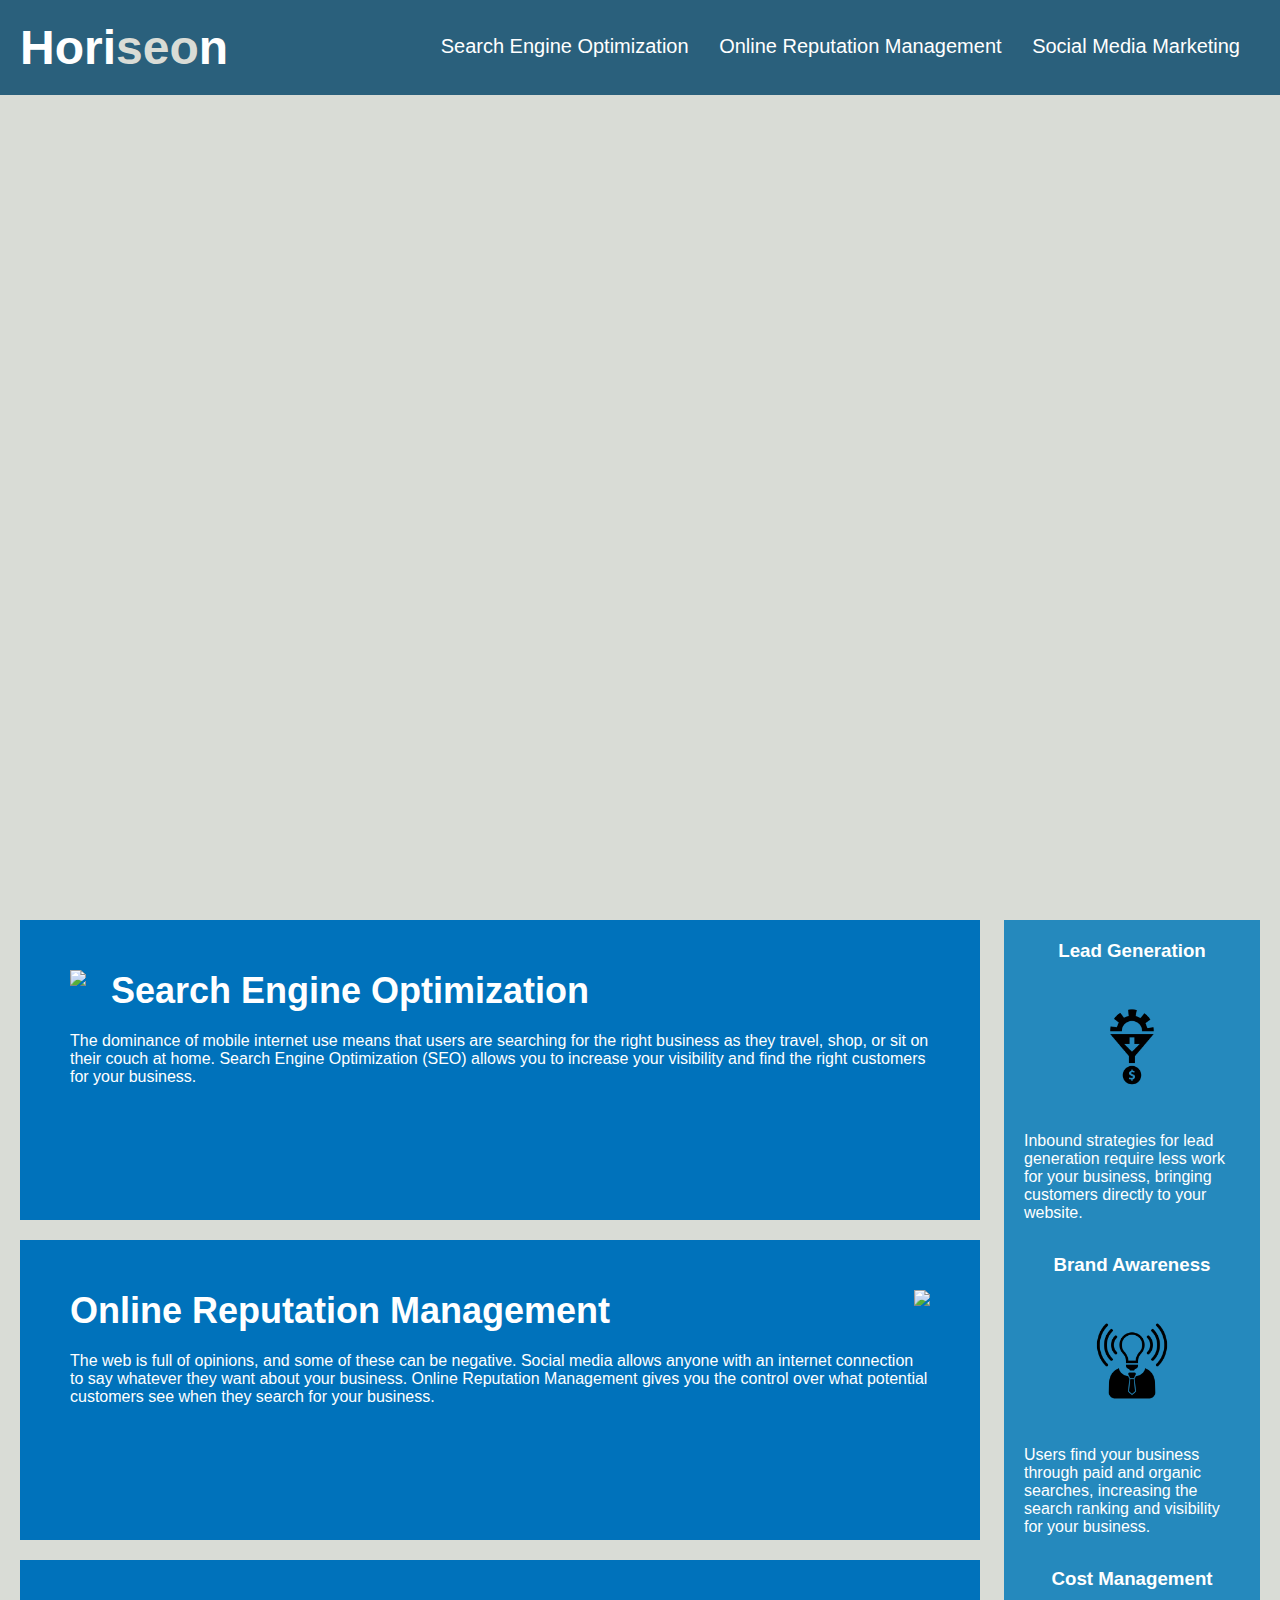
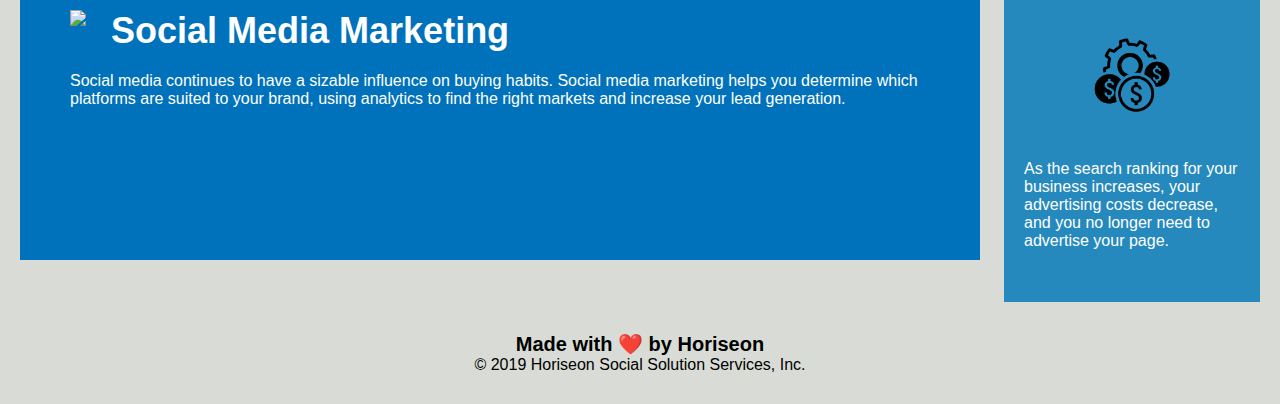
==== index.html @ a9bbeae1 "add title to the website" ====
<!DOCTYPE html>
<html lang="en-us">
  <head>
    <meta charset="UTF-8" />
    <link rel="stylesheet" href="./assets/css/style.css" />
    <!-- title for the website -->
    <title>horiseon marketing agency</title>
  </head>

  <body>
    <!-- nav bar inside the header with links -->
    <div class="header">
      <h1>Hori<span class="seo">seo</span>n</h1>
      <div>
        <ul>
          <li>
            <a href="#search-engine-optimization">Search Engine Optimization</a>
          </li>
          <li>
            <a href="#online-reputation-management"
              >Online Reputation Management</a
            >
          </li>
          <li>
            <a href="#social-media-marketing">Social Media Marketing</a>
          </li>
        </ul>
      </div>
    </div>
    <!-- find out what this is for -->
    <div class="hero"></div>
    <!-- 3 sections with website information -->
    <div class="content">
      <div class="search-engine-optimization">
        <img
          src="./assets/images/search-engine-optimization.jpg"
          class="float-left"
        />
        <h2>Search Engine Optimization</h2>
        <p>
          The dominance of mobile internet use means that users are searching
          for the right business as they travel, shop, or sit on their couch at
          home. Search Engine Optimization (SEO) allows you to increase your
          visibility and find the right customers for your business.
        </p>
      </div>
      <div
        id="online-reputation-management"
        class="online-reputation-management"
      >
        <img
          src="./assets/images/online-reputation-management.jpg"
          class="float-right"
        />
        <h2>Online Reputation Management</h2>
        <p>
          The web is full of opinions, and some of these can be negative. Social
          media allows anyone with an internet connection to say whatever they
          want about your business. Online Reputation Management gives you the
          control over what potential customers see when they search for your
          business.
        </p>
      </div>
      <div id="social-media-marketing" class="social-media-marketing">
        <img
          src="./assets/images/social-media-marketing.jpg"
          class="float-left"
        />
        <h2>Social Media Marketing</h2>
        <p>
          Social media continues to have a sizable influence on buying habits.
          Social media marketing helps you determine which platforms are suited
          to your brand, using analytics to find the right markets and increase
          your lead generation.
        </p>
      </div>
    </div>
    <!-- further information on the side of the website -->
    <div class="benefits">
      <div class="benefit-lead">
        <h3>Lead Generation</h3>
        <img src="./assets/images/lead-generation.png" />
        <p>
          Inbound strategies for lead generation require less work for your
          business, bringing customers directly to your website.
        </p>
      </div>
      <div class="benefit-brand">
        <h3>Brand Awareness</h3>
        <img src="./assets/images/brand-awareness.png" />
        <p>
          Users find your business through paid and organic searches, increasing
          the search ranking and visibility for your business.
        </p>
      </div>
      <div class="benefit-cost">
        <h3>Cost Management</h3>
        <img src="./assets/images/cost-management.png" />
        <p>
          As the search ranking for your business increases, your advertising
          costs decrease, and you no longer need to advertise your page.
        </p>
      </div>
    </div>
    <!-- footer of the website -->
    <div class="footer">
      <h2>Made with ❤️️ by Horiseon</h2>
      <p>&copy; 2019 Horiseon Social Solution Services, Inc.</p>
    </div>
  </body>
</html>
---- assets/css/style.css ----
* {
    box-sizing: border-box;
    padding: 0;
    margin: 0;
}

body {
    background-color: #d9dcd6;
}

.header {
    padding: 20px;
    font-family: 'Trebuchet MS', 'Lucida Sans Unicode', 'Lucida Grande', 'Lucida Sans', Arial, sans-serif;
    background-color: #2a607c;
    color: #ffffff;
}

.header h1 {
    display: inline-block;
    font-size: 48px;
}

.header h1 .seo {
    color: #d9dcd6;
}

.header div {
    padding-top: 15px;
    margin-right: 20px;
    float: right;
    font-family: 'Gill Sans', 'Gill Sans MT', Calibri, 'Trebuchet MS', sans-serif;
    font-size: 20px;
}

.header div ul {
    list-style-type: none;
}

.header div ul li {
    display: inline-block;
    margin-left: 25px;
}

a {
    color: #ffffff;
    text-decoration: none;
}

p {
    font-size: 16px;
}

.hero {
    height: 800px;
    width: 100%;
    margin-bottom: 25px;
    background-image: url("../images/digital-marketing-meeting.jpg");
    background-size: cover;
    background-position: center;
}

.float-left {
    float: left;
    margin-right: 25px;
}

.float-right {
    float: right;
    margin-left: 25px;
}

.content {
    width: 75%;
    display: inline-block;
    margin-left: 20px;
}

.benefits {
    margin-right: 20px;
    padding: 20px;
    clear: both;
    float: right;
    width: 20%;
    height: 100%;
    font-family: 'Gill Sans', 'Gill Sans MT', Calibri, 'Trebuchet MS', sans-serif;
    background-color: #2589bd;
}

.benefit-lead {
    margin-bottom: 32px;
    color: #ffffff;
}

.benefit-brand {
    margin-bottom: 32px;
    color: #ffffff;
}

.benefit-cost {
    margin-bottom: 32px;
    color: #ffffff;
}

.benefit-lead h3 {
    margin-bottom: 10px;
    text-align: center;
}

.benefit-brand h3 {
    margin-bottom: 10px;
    text-align: center;
}

.benefit-cost h3 {
    margin-bottom: 10px;
    text-align: center;
}

.benefit-lead img {
    display: block;
    margin: 10px auto;
    max-width: 150px;
}

.benefit-brand img {
    display: block;
    margin: 10px auto;
    max-width: 150px;
}

.benefit-cost img {
    display: block;
    margin: 10px auto;
    max-width: 150px;
}

.search-engine-optimization {
    margin-bottom: 20px;
    padding: 50px;
    height: 300px;
    font-family: 'Gill Sans', 'Gill Sans MT', Calibri, 'Trebuchet MS', sans-serif;
    background-color: #0072bb;
    color: #ffffff;
}

.online-reputation-management {
    margin-bottom: 20px;
    padding: 50px;
    height: 300px;
    font-family: 'Gill Sans', 'Gill Sans MT', Calibri, 'Trebuchet MS', sans-serif;
    background-color: #0072bb;
    color: #ffffff;
}

.social-media-marketing {
    margin-bottom: 20px;
    padding: 50px;
    height: 300px;
    font-family: 'Gill Sans', 'Gill Sans MT', Calibri, 'Trebuchet MS', sans-serif;
    background-color: #0072bb;
    color: #ffffff;
}

.search-engine-optimization img {
    max-height: 200px;
}

.online-reputation-management img {
    max-height: 200px;
}

.social-media-marketing img {
    max-height: 200px;
}

.search-engine-optimization h2 {
    margin-bottom: 20px;
    font-size: 36px;
}

.online-reputation-management h2 {
    margin-bottom: 20px;
    font-size: 36px;
}

.social-media-marketing h2 {
    margin-bottom: 20px;
    font-size: 36px;
}

.footer {
    padding: 30px;
    clear: both;
    font-family: 'Trebuchet MS', 'Lucida Sans Unicode', 'Lucida Grande', 'Lucida Sans', Arial, sans-serif;
    text-align: center;
}

.footer h2 {
    font-size: 20px;
}
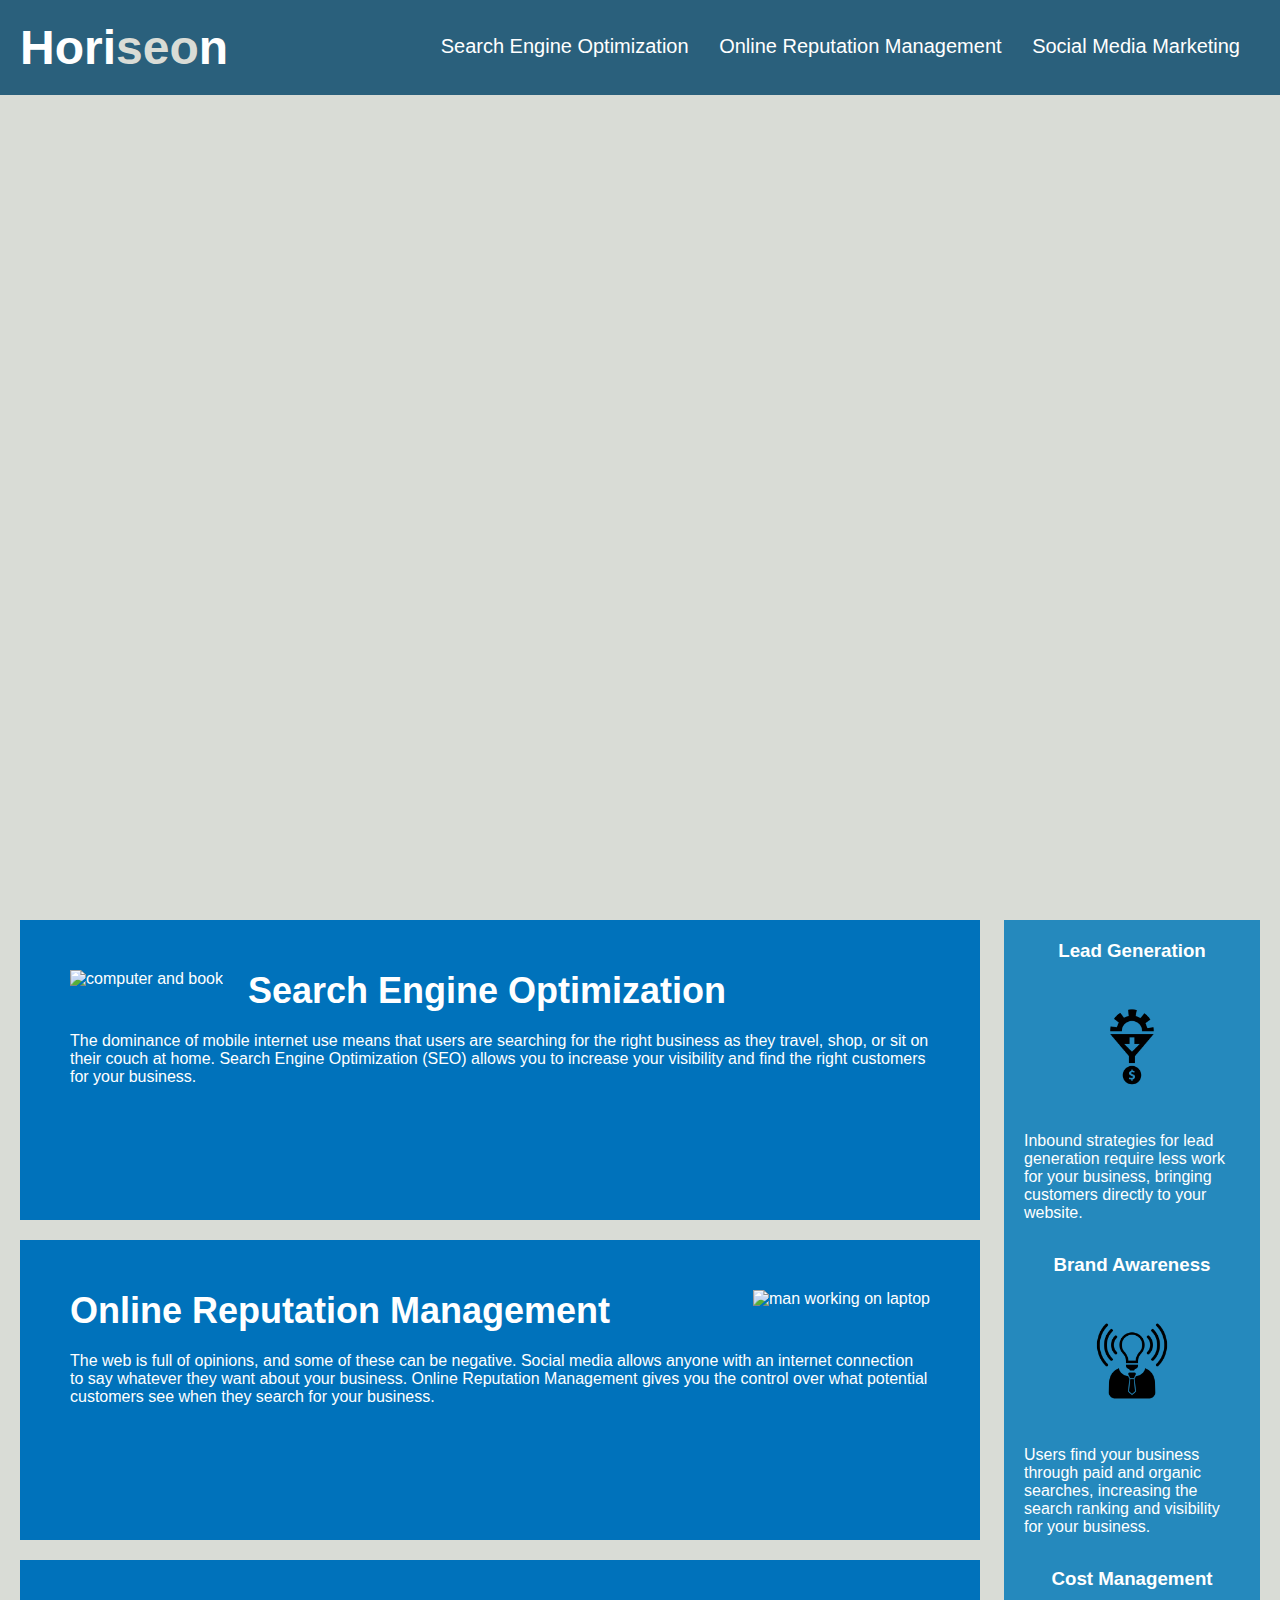
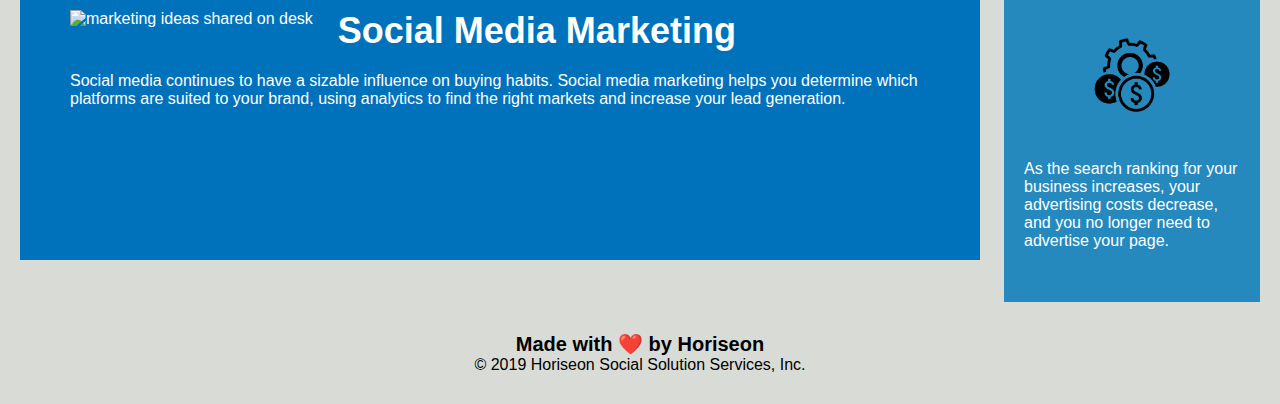
==== commit ed965b16: "added alt tags to images" ====
--- a/index.html
+++ b/index.html
@@ -34,6 +34,7 @@
       <div class="search-engine-optimization">
         <img
           src="./assets/images/search-engine-optimization.jpg"
+          alt="computer and book"
           class="float-left"
         />
         <h2>Search Engine Optimization</h2>
@@ -50,6 +51,7 @@
       >
         <img
           src="./assets/images/online-reputation-management.jpg"
+          alt="man working on laptop"
           class="float-right"
         />
         <h2>Online Reputation Management</h2>
@@ -64,6 +66,7 @@
       <div id="social-media-marketing" class="social-media-marketing">
         <img
           src="./assets/images/social-media-marketing.jpg"
+          alt="marketing ideas shared on desk"
           class="float-left"
         />
         <h2>Social Media Marketing</h2>
@@ -79,7 +82,7 @@
     <div class="benefits">
       <div class="benefit-lead">
         <h3>Lead Generation</h3>
-        <img src="./assets/images/lead-generation.png" />
+        <img src="./assets/images/lead-generation.png" alt="flow chart" />
         <p>
           Inbound strategies for lead generation require less work for your
           business, bringing customers directly to your website.
@@ -87,7 +90,7 @@
       </div>
       <div class="benefit-brand">
         <h3>Brand Awareness</h3>
-        <img src="./assets/images/brand-awareness.png" />
+        <img src="./assets/images/brand-awareness.png" alt="light bulb" />
         <p>
           Users find your business through paid and organic searches, increasing
           the search ranking and visibility for your business.
@@ -95,7 +98,7 @@
       </div>
       <div class="benefit-cost">
         <h3>Cost Management</h3>
-        <img src="./assets/images/cost-management.png" />
+        <img src="./assets/images/cost-management.png" alt="currency" />
         <p>
           As the search ranking for your business increases, your advertising
           costs decrease, and you no longer need to advertise your page.
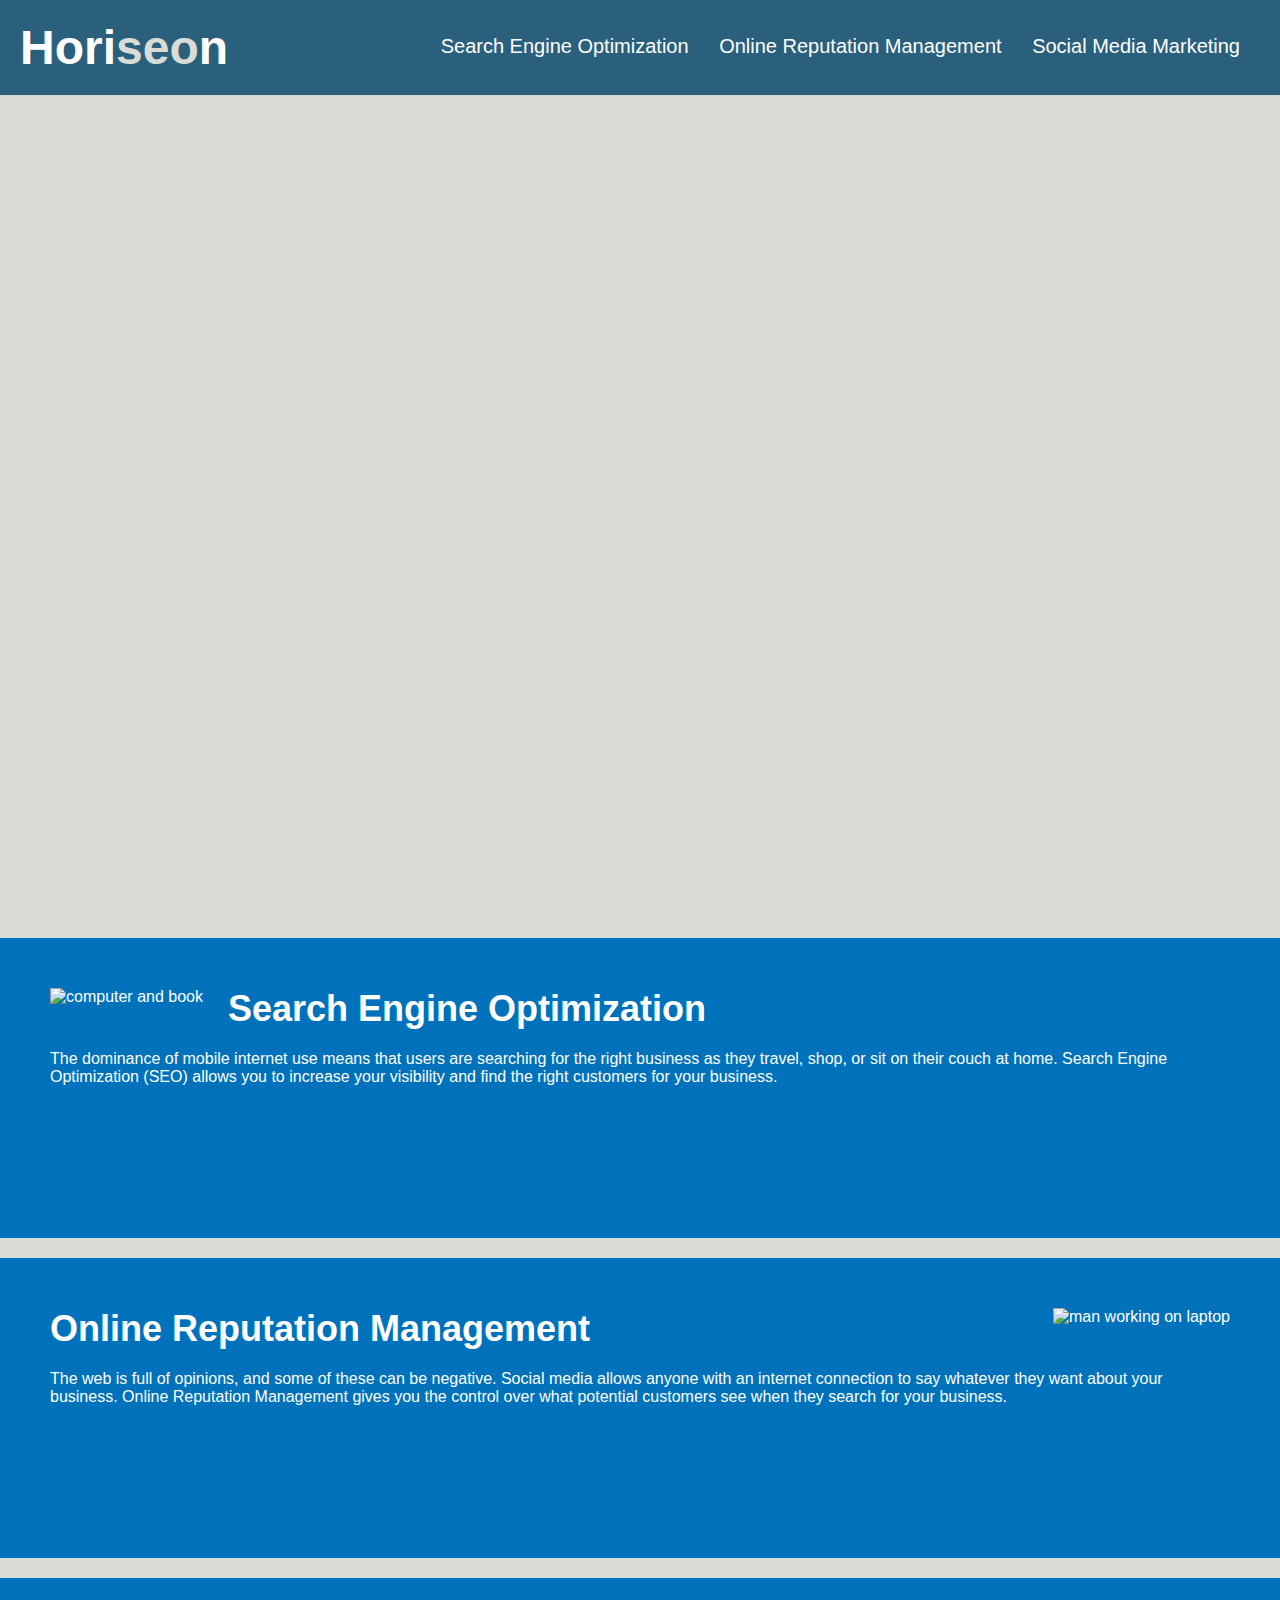
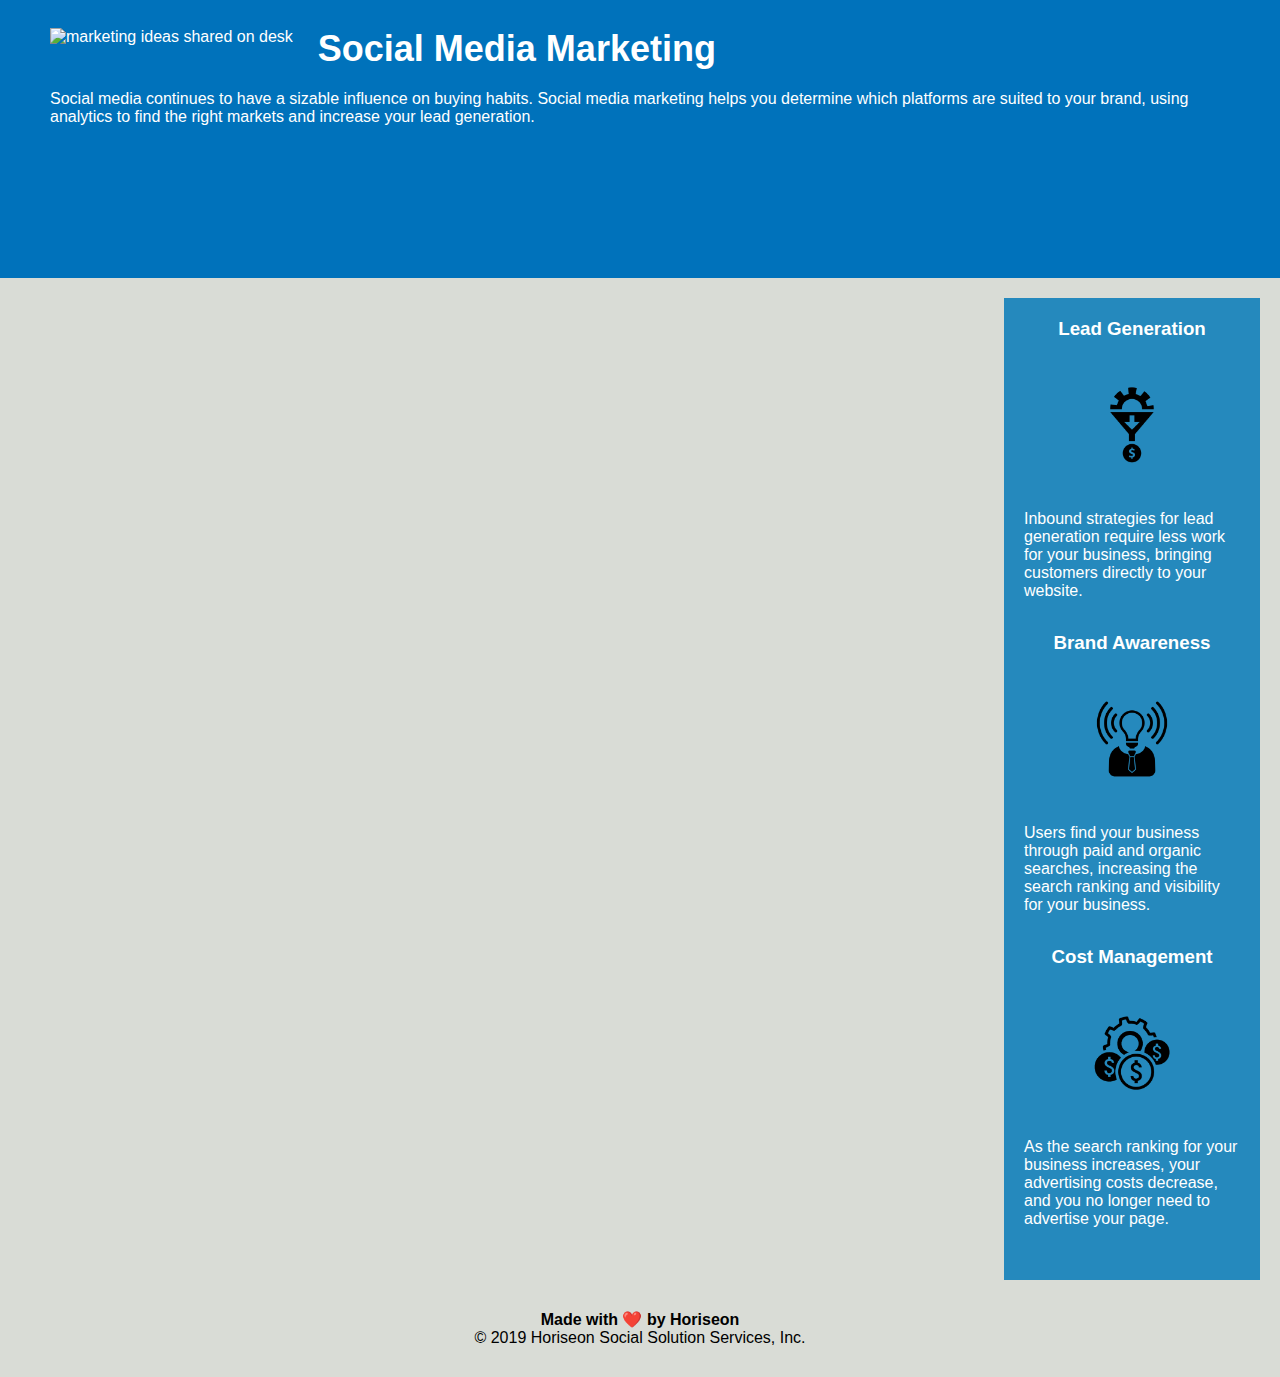
==== commit 580eb310: "fixed SEO nav link" ====
--- a/index.html
+++ b/index.html
@@ -30,8 +30,13 @@
     <!-- find out what this is for -->
     <div class="hero"></div>
     <!-- 3 sections with website information -->
-    <div class="content">
-      <div class="search-engine-optimization">
+
+    <div class="content"></div>
+    
+    <div
+    id="search-engine-optimization"
+    class="search-engine-optimization"
+    >
         <img
           src="./assets/images/search-engine-optimization.jpg"
           alt="computer and book"
@@ -44,7 +49,10 @@
           home. Search Engine Optimization (SEO) allows you to increase your
           visibility and find the right customers for your business.
         </p>
-      </div>
+    </div>
+       
+    
+
       <div
         id="online-reputation-management"
         class="online-reputation-management"
@@ -63,6 +71,7 @@
           business.
         </p>
       </div>
+
       <div id="social-media-marketing" class="social-media-marketing">
         <img
           src="./assets/images/social-media-marketing.jpg"
@@ -107,7 +116,7 @@
     </div>
     <!-- footer of the website -->
     <div class="footer">
-      <h2>Made with ❤️️ by Horiseon</h2>
+      <h4>Made with ❤️️ by Horiseon</h4>
       <p>&copy; 2019 Horiseon Social Solution Services, Inc.</p>
     </div>
   </body>
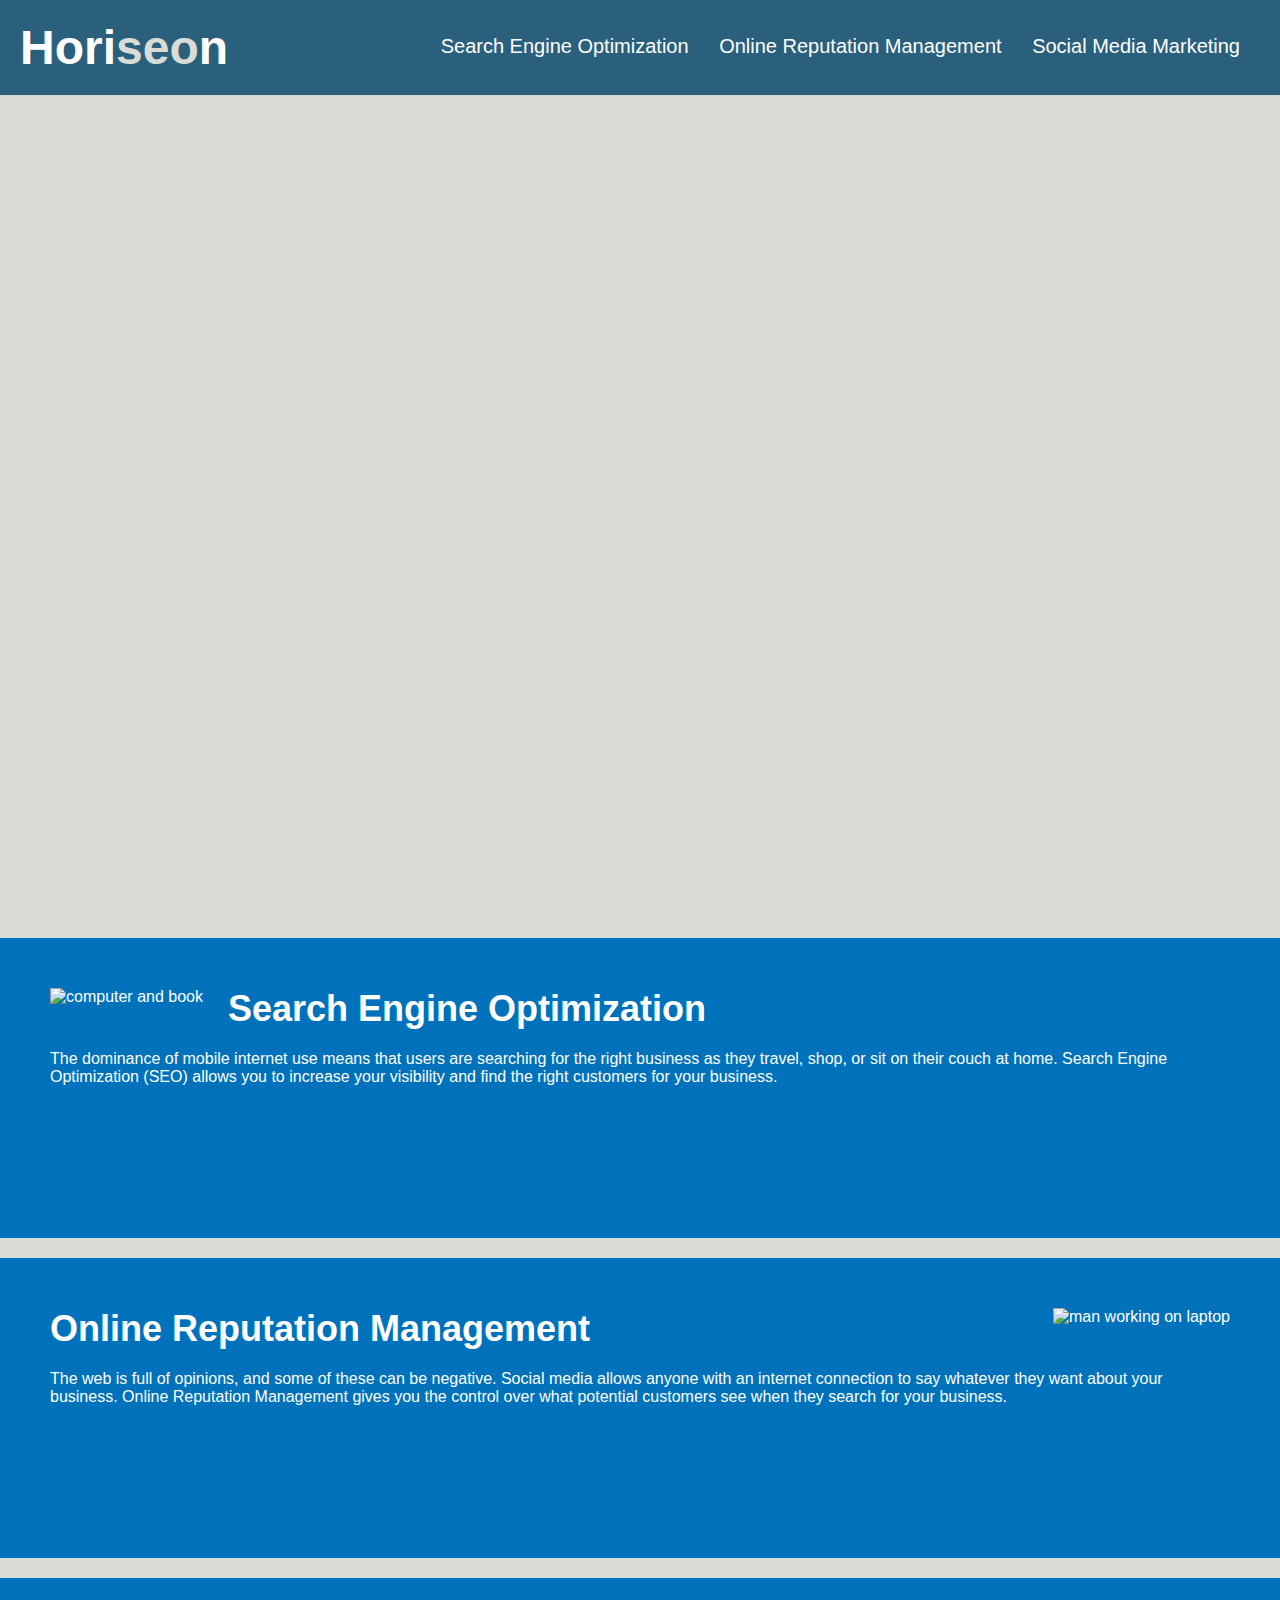
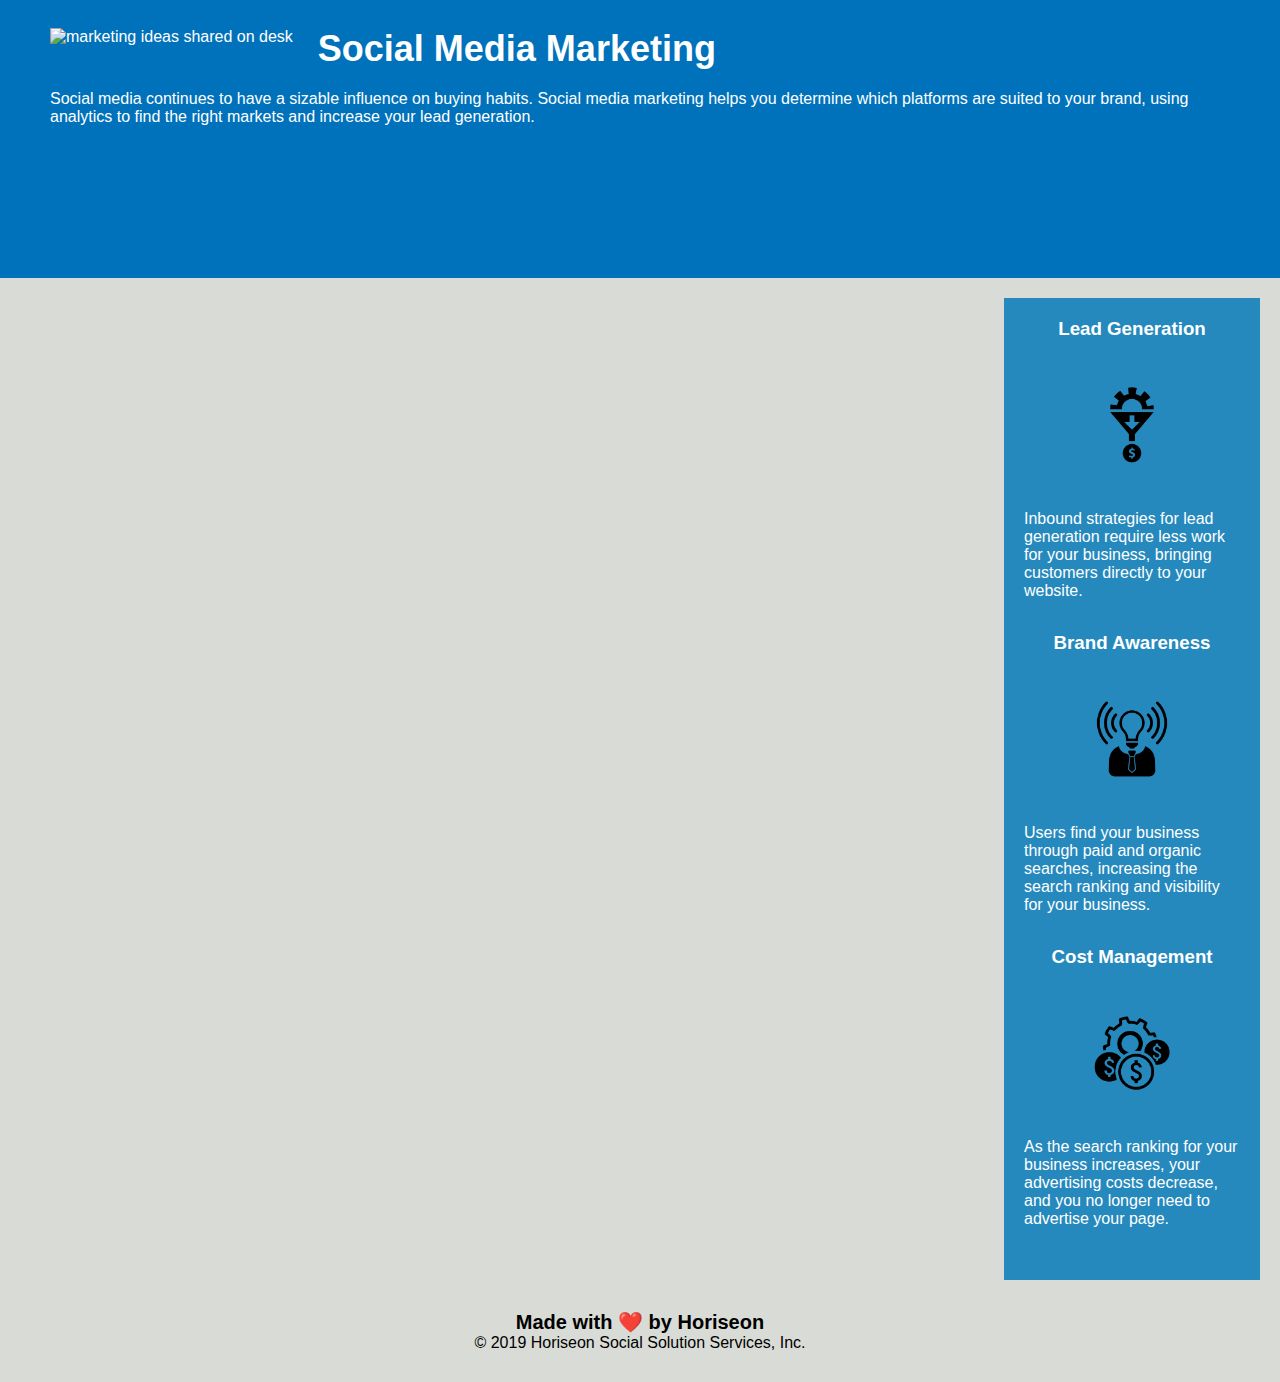
==== commit a5c4c40c: "removed furhter duplicate css files from sections" ====
--- a/index.html
+++ b/index.html
@@ -35,7 +35,7 @@
     
     <div
     id="search-engine-optimization"
-    class="search-engine-optimization"
+    class="sections"
     >
         <img
           src="./assets/images/search-engine-optimization.jpg"
@@ -55,7 +55,7 @@
 
       <div
         id="online-reputation-management"
-        class="online-reputation-management"
+        class="sections"
       >
         <img
           src="./assets/images/online-reputation-management.jpg"
@@ -72,7 +72,7 @@
         </p>
       </div>
 
-      <div id="social-media-marketing" class="social-media-marketing">
+      <div id="social-media-marketing" class="sections">
         <img
           src="./assets/images/social-media-marketing.jpg"
           alt="marketing ideas shared on desk"
@@ -89,7 +89,7 @@
     </div>
     <!-- further information on the side of the website -->
     <div class="benefits">
-      <div class="benefit-lead">
+      <div class="benefit-side-bar">
         <h3>Lead Generation</h3>
         <img src="./assets/images/lead-generation.png" alt="flow chart" />
         <p>
@@ -97,7 +97,7 @@
           business, bringing customers directly to your website.
         </p>
       </div>
-      <div class="benefit-brand">
+      <div class="benefit-side-bar">
         <h3>Brand Awareness</h3>
         <img src="./assets/images/brand-awareness.png" alt="light bulb" />
         <p>
@@ -105,7 +105,7 @@
           the search ranking and visibility for your business.
         </p>
       </div>
-      <div class="benefit-cost">
+      <div class="benefit-side-bar">
         <h3>Cost Management</h3>
         <img src="./assets/images/cost-management.png" alt="currency" />
         <p>
@@ -116,7 +116,7 @@
     </div>
     <!-- footer of the website -->
     <div class="footer">
-      <h4>Made with ❤️️ by Horiseon</h4>
+      <h2>Made with ❤️️ by Horiseon</h2>
       <p>&copy; 2019 Horiseon Social Solution Services, Inc.</p>
     </div>
   </body>
--- a/assets/css/style.css
+++ b/assets/css/style.css
@@ -1,200 +1,134 @@
 * {
-    box-sizing: border-box;
-    padding: 0;
-    margin: 0;
+  box-sizing: border-box;
+  padding: 0;
+  margin: 0;
 }
 
 body {
-    background-color: #d9dcd6;
+  background-color: #d9dcd6;
 }
 
 .header {
-    padding: 20px;
-    font-family: 'Trebuchet MS', 'Lucida Sans Unicode', 'Lucida Grande', 'Lucida Sans', Arial, sans-serif;
-    background-color: #2a607c;
-    color: #ffffff;
+  padding: 20px;
+  font-family: "Trebuchet MS", "Lucida Sans Unicode", "Lucida Grande",
+    "Lucida Sans", Arial, sans-serif;
+  background-color: #2a607c;
+  color: #ffffff;
 }
 
 .header h1 {
-    display: inline-block;
-    font-size: 48px;
+  display: inline-block;
+  font-size: 48px;
 }
 
 .header h1 .seo {
-    color: #d9dcd6;
+  color: #d9dcd6;
 }
 
 .header div {
-    padding-top: 15px;
-    margin-right: 20px;
-    float: right;
-    font-family: 'Gill Sans', 'Gill Sans MT', Calibri, 'Trebuchet MS', sans-serif;
-    font-size: 20px;
+  padding-top: 15px;
+  margin-right: 20px;
+  float: right;
+  font-family: "Gill Sans", "Gill Sans MT", Calibri, "Trebuchet MS", sans-serif;
+  font-size: 20px;
 }
 
 .header div ul {
-    list-style-type: none;
+  list-style-type: none;
 }
 
 .header div ul li {
-    display: inline-block;
-    margin-left: 25px;
+  display: inline-block;
+  margin-left: 25px;
 }
 
 a {
-    color: #ffffff;
-    text-decoration: none;
+  color: #ffffff;
+  text-decoration: none;
 }
 
 p {
-    font-size: 16px;
+  font-size: 16px;
 }
 
 .hero {
-    height: 800px;
-    width: 100%;
-    margin-bottom: 25px;
-    background-image: url("../images/digital-marketing-meeting.jpg");
-    background-size: cover;
-    background-position: center;
+  height: 800px;
+  width: 100%;
+  margin-bottom: 25px;
+  background-image: url("../images/digital-marketing-meeting.jpg");
+  background-size: cover;
+  background-position: center;
 }
 
 .float-left {
-    float: left;
-    margin-right: 25px;
+  float: left;
+  margin-right: 25px;
 }
 
 .float-right {
-    float: right;
-    margin-left: 25px;
+  float: right;
+  margin-left: 25px;
 }
 
 .content {
-    width: 75%;
-    display: inline-block;
-    margin-left: 20px;
+  width: 75%;
+  display: inline-block;
+  margin-left: 20px;
 }
 
 .benefits {
-    margin-right: 20px;
-    padding: 20px;
-    clear: both;
-    float: right;
-    width: 20%;
-    height: 100%;
-    font-family: 'Gill Sans', 'Gill Sans MT', Calibri, 'Trebuchet MS', sans-serif;
-    background-color: #2589bd;
+  margin-right: 20px;
+  padding: 20px;
+  clear: both;
+  float: right;
+  width: 20%;
+  height: 100%;
+  font-family: "Gill Sans", "Gill Sans MT", Calibri, "Trebuchet MS", sans-serif;
+  background-color: #2589bd;
 }
 
-.benefit-lead {
-    margin-bottom: 32px;
-    color: #ffffff;
+.benefit-side-bar {
+  margin-bottom: 32px;
+  color: #ffffff;
 }
 
-.benefit-brand {
-    margin-bottom: 32px;
-    color: #ffffff;
+.benefit-side-bar h3 {
+  margin-bottom: 10px;
+  text-align: center;
 }
 
-.benefit-cost {
-    margin-bottom: 32px;
-    color: #ffffff;
+.benefit-side-bar img {
+  display: block;
+  margin: 10px auto;
+  max-width: 150px;
 }
 
-.benefit-lead h3 {
-    margin-bottom: 10px;
-    text-align: center;
+.sections {
+  margin-bottom: 20px;
+  padding: 50px;
+  height: 300px;
+  font-family: "Gill Sans", "Gill Sans MT", Calibri, "Trebuchet MS", sans-serif;
+  background-color: #0072bb;
+  color: #ffffff;
 }
 
-.benefit-brand h3 {
-    margin-bottom: 10px;
-    text-align: center;
+.sections img {
+  max-height: 200px;
 }
 
-.benefit-cost h3 {
-    margin-bottom: 10px;
-    text-align: center;
-}
-
-.benefit-lead img {
-    display: block;
-    margin: 10px auto;
-    max-width: 150px;
-}
-
-.benefit-brand img {
-    display: block;
-    margin: 10px auto;
-    max-width: 150px;
-}
-
-.benefit-cost img {
-    display: block;
-    margin: 10px auto;
-    max-width: 150px;
-}
-
-.search-engine-optimization {
-    margin-bottom: 20px;
-    padding: 50px;
-    height: 300px;
-    font-family: 'Gill Sans', 'Gill Sans MT', Calibri, 'Trebuchet MS', sans-serif;
-    background-color: #0072bb;
-    color: #ffffff;
-}
-
-.online-reputation-management {
-    margin-bottom: 20px;
-    padding: 50px;
-    height: 300px;
-    font-family: 'Gill Sans', 'Gill Sans MT', Calibri, 'Trebuchet MS', sans-serif;
-    background-color: #0072bb;
-    color: #ffffff;
-}
-
-.social-media-marketing {
-    margin-bottom: 20px;
-    padding: 50px;
-    height: 300px;
-    font-family: 'Gill Sans', 'Gill Sans MT', Calibri, 'Trebuchet MS', sans-serif;
-    background-color: #0072bb;
-    color: #ffffff;
-}
-
-.search-engine-optimization img {
-    max-height: 200px;
-}
-
-.online-reputation-management img {
-    max-height: 200px;
-}
-
-.social-media-marketing img {
-    max-height: 200px;
-}
-
-.search-engine-optimization h2 {
-    margin-bottom: 20px;
-    font-size: 36px;
-}
-
-.online-reputation-management h2 {
-    margin-bottom: 20px;
-    font-size: 36px;
-}
-
-.social-media-marketing h2 {
-    margin-bottom: 20px;
-    font-size: 36px;
+.sections h2 {
+  margin-bottom: 20px;
+  font-size: 36px;
 }
 
 .footer {
-    padding: 30px;
-    clear: both;
-    font-family: 'Trebuchet MS', 'Lucida Sans Unicode', 'Lucida Grande', 'Lucida Sans', Arial, sans-serif;
-    text-align: center;
+  padding: 30px;
+  clear: both;
+  font-family: "Trebuchet MS", "Lucida Sans Unicode", "Lucida Grande",
+    "Lucida Sans", Arial, sans-serif;
+  text-align: center;
 }
 
 .footer h2 {
-    font-size: 20px;
+  font-size: 20px;
 }
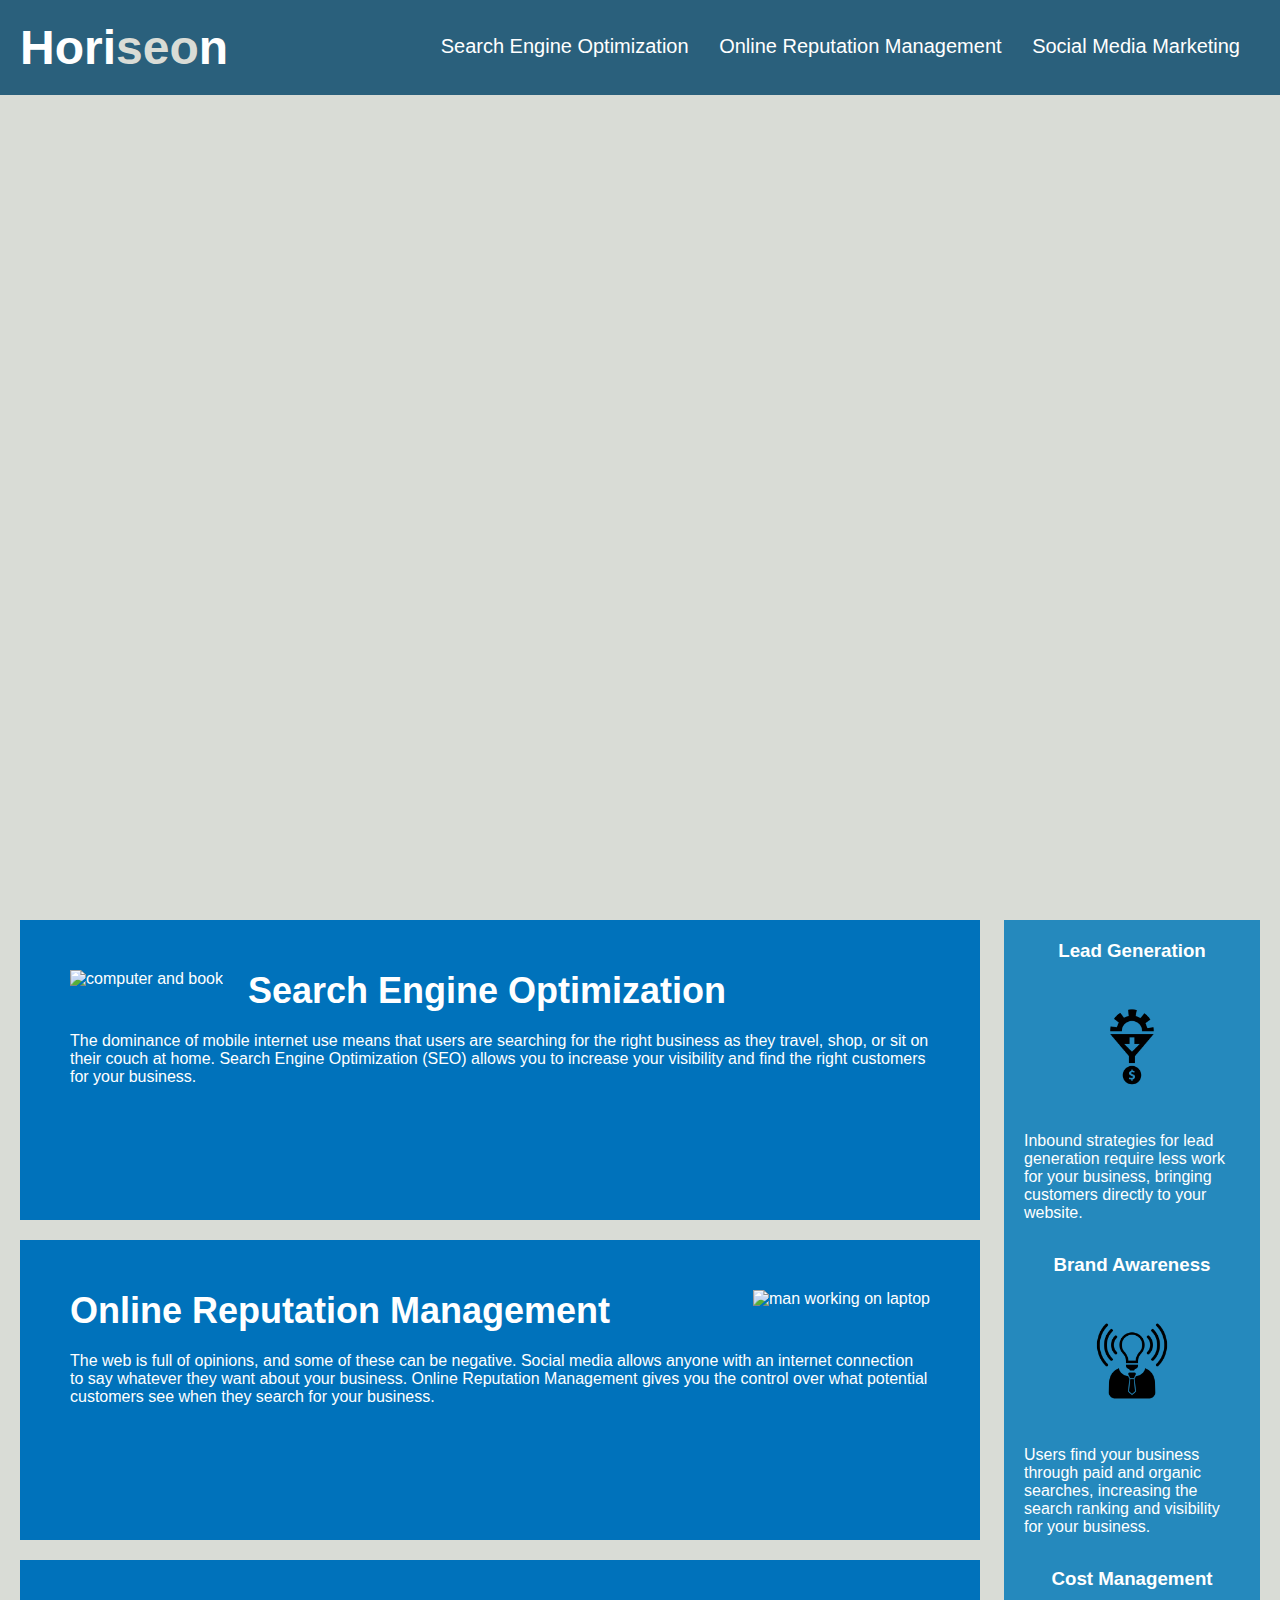
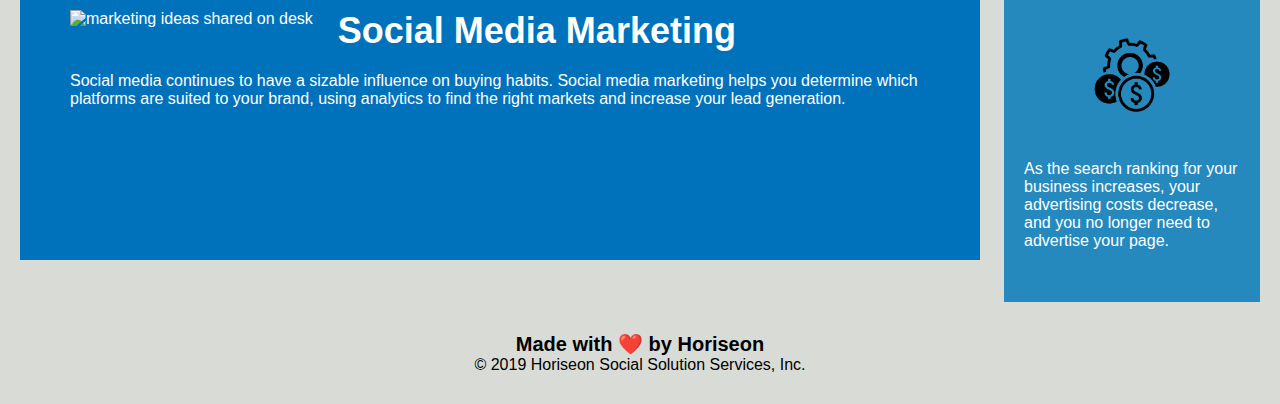
==== commit ebcf1779: "added some semantic elements" ====
--- a/index.html
+++ b/index.html
@@ -29,14 +29,10 @@
     </div>
     <!-- find out what this is for -->
     <div class="hero"></div>
-    <!-- 3 sections with website information -->
+    <!-- main sections with website information -->
 
-    <div class="content"></div>
-    
-    <div
-    id="search-engine-optimization"
-    class="sections"
-    >
+    <main class="content">
+      <section id="search-engine-optimization" class="sections">
         <img
           src="./assets/images/search-engine-optimization.jpg"
           alt="computer and book"
@@ -49,14 +45,9 @@
           home. Search Engine Optimization (SEO) allows you to increase your
           visibility and find the right customers for your business.
         </p>
-    </div>
-       
-    
+      </section>
 
-      <div
-        id="online-reputation-management"
-        class="sections"
-      >
+      <section id="online-reputation-management" class="sections">
         <img
           src="./assets/images/online-reputation-management.jpg"
           alt="man working on laptop"
@@ -70,9 +61,9 @@
           control over what potential customers see when they search for your
           business.
         </p>
-      </div>
+      </section>
 
-      <div id="social-media-marketing" class="sections">
+      <section id="social-media-marketing" class="sections">
         <img
           src="./assets/images/social-media-marketing.jpg"
           alt="marketing ideas shared on desk"
@@ -85,8 +76,9 @@
           to your brand, using analytics to find the right markets and increase
           your lead generation.
         </p>
-      </div>
-    </div>
+      </section>
+    </main>
+
     <!-- further information on the side of the website -->
     <div class="benefits">
       <div class="benefit-side-bar">
@@ -116,7 +108,7 @@
     </div>
     <!-- footer of the website -->
     <div class="footer">
-      <h2>Made with ❤️️ by Horiseon</h2>
+      <h4>Made with ❤️️ by Horiseon</h4>
       <p>&copy; 2019 Horiseon Social Solution Services, Inc.</p>
     </div>
   </body>
--- a/assets/css/style.css
+++ b/assets/css/style.css
@@ -76,6 +76,24 @@
   margin-left: 20px;
 }
 
+.sections {
+  margin-bottom: 20px;
+  padding: 50px;
+  height: 300px;
+  font-family: "Gill Sans", "Gill Sans MT", Calibri, "Trebuchet MS", sans-serif;
+  background-color: #0072bb;
+  color: #ffffff;
+}
+
+.sections img {
+  max-height: 200px;
+}
+
+.sections h2 {
+  margin-bottom: 20px;
+  font-size: 36px;
+}
+
 .benefits {
   margin-right: 20px;
   padding: 20px;
@@ -103,24 +121,6 @@
   max-width: 150px;
 }
 
-.sections {
-  margin-bottom: 20px;
-  padding: 50px;
-  height: 300px;
-  font-family: "Gill Sans", "Gill Sans MT", Calibri, "Trebuchet MS", sans-serif;
-  background-color: #0072bb;
-  color: #ffffff;
-}
-
-.sections img {
-  max-height: 200px;
-}
-
-.sections h2 {
-  margin-bottom: 20px;
-  font-size: 36px;
-}
-
 .footer {
   padding: 30px;
   clear: both;
@@ -129,6 +129,6 @@
   text-align: center;
 }
 
-.footer h2 {
+.footer h4 {
   font-size: 20px;
 }
